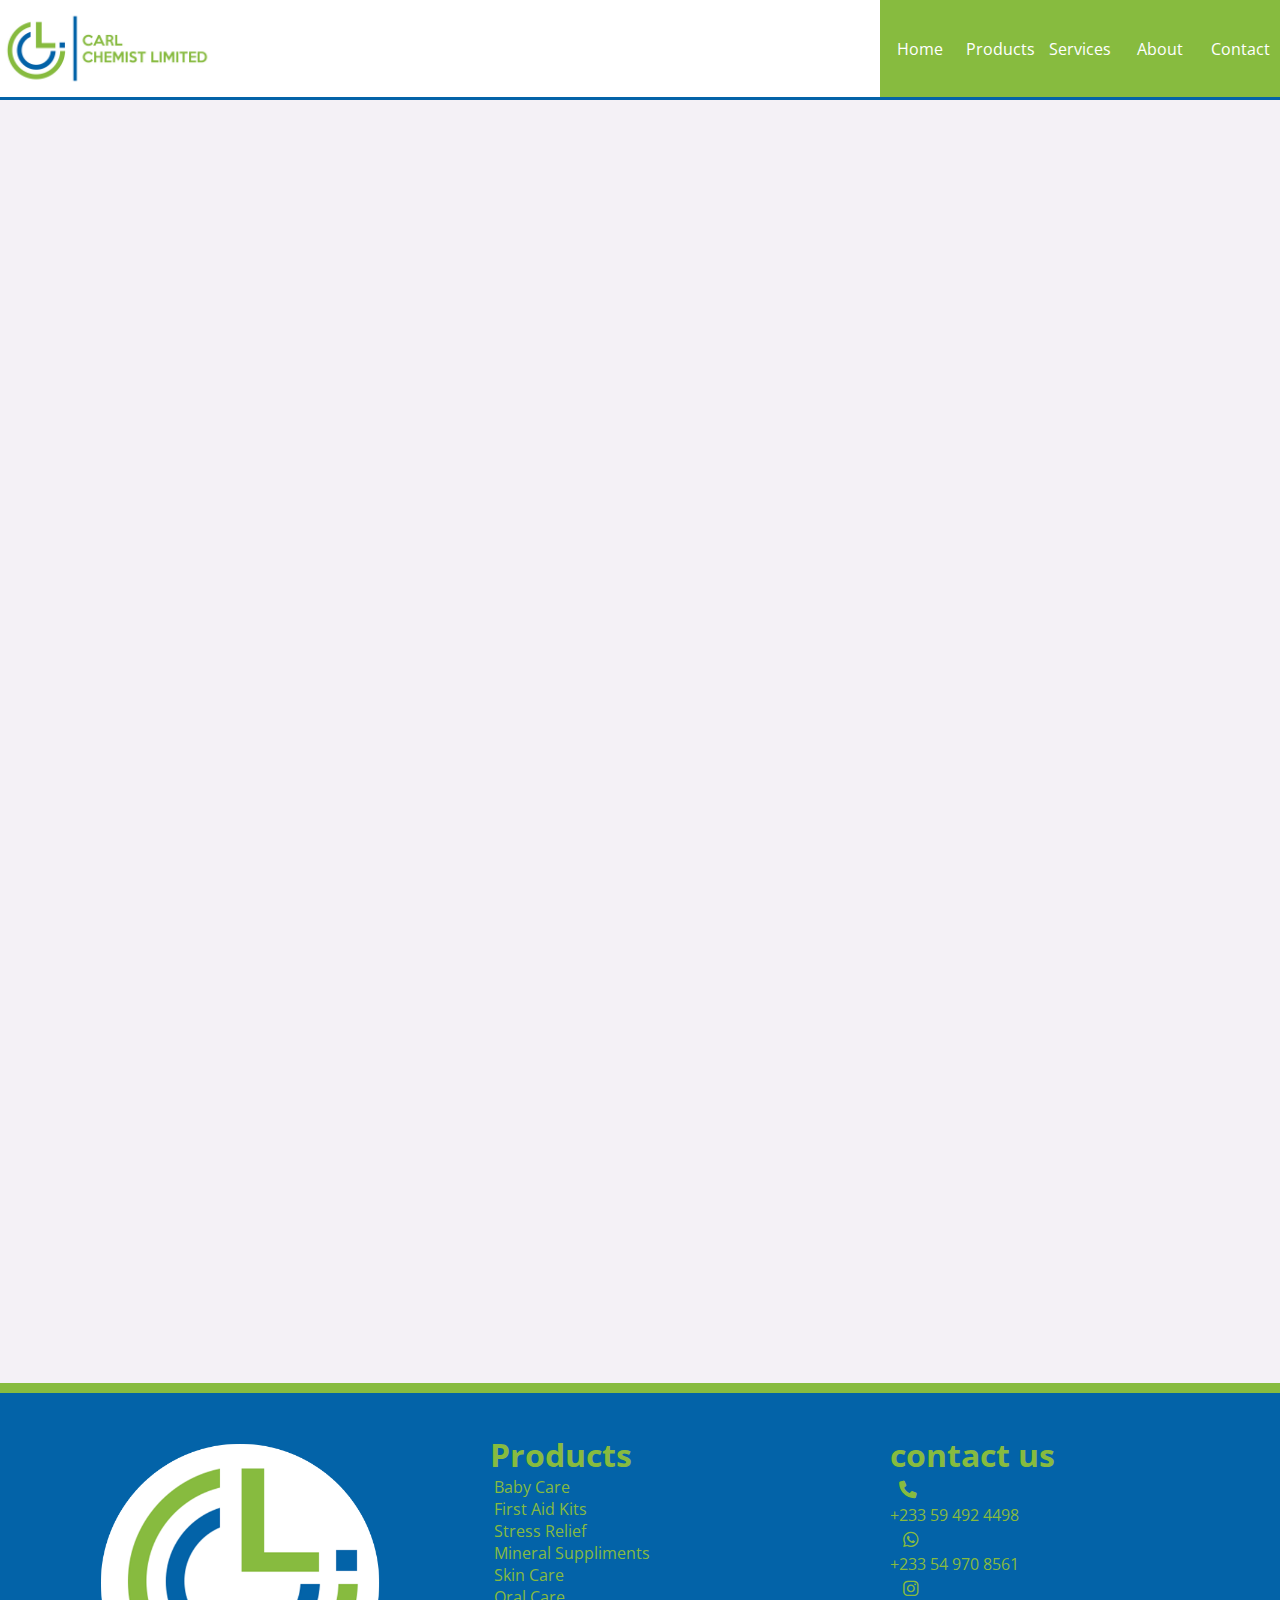
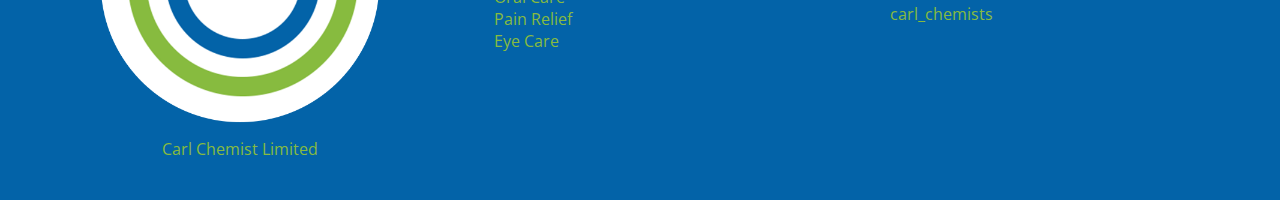
==== template.html @ 477a2bc1 "template.html" ====
<!DOCTYPE html>
<html lang="en">
<head>
    <meta charset="UTF-8">
    <meta http-equiv="X-UA-Compatible" content="IE=edge">
    <meta name="viewport" content="width=device-width, initial-scale=1.0">

    <!-- favicon -->
    <link rel="shortcut icon" href="assets/carl chemist.png" type="image/x-icon">

    <!-- main css -->
    <link rel="stylesheet" href="styles/main.css">

    <!-- font-awesome css -->
    <link rel="stylesheet" href="assets/font-awesome/css/all.css">

    <title>Carl Chemist Limited</title>
</head>
<body>
    <header>
        <nav>
            <div class="image-container" onclick="shutMenu()">
                <img src="assets/carl chemist label.jpg" alt="Carl Chemist Limited">
            </div>
            <div class="menu-toggle">
                <span class="bar"></span>
                <span class="bar"></span>
                <span class="bar"></span>
            </div>
            <div class="menu">
                 <a href="#" class="menu-item">home</a>
                 <a href="" class="menu-item">products</a>
                 <a href="" class="menu-item">services</a>
                 <a href="#about" class="menu-item">about</a>
                 <a href="" class="menu-item">contact</a>
            </div>
        </nav>
    </header>
    <main>

    </main>
    <footer>
        <section class="section-1">
            <div class="image-container">
                <img src="assets/carl chemist circle.png" alt="">
            </div>
            <div class="label">Carl Chemist Limited</div>
        </section>
        <section class="section-2">
            <h1>Products</h1>
            <ul>
                <li><a href="">Baby Care</a></li>
                <li><a href="">First Aid kits</a></li>
                <li><a href="">stress relief</a></li>
                <li><a href="">mineral suppliments</a></li>
                <li><a href="">skin care</a></li>
                <li><a href="">oral care</a></li>
                <li><a href="">pain relief</a></li>
                <li><a href="">eye care</a></li>
            </ul>
        </section>
        <section class="section-3">
            <h1>contact us</h1>
            <div class="contact">
                <a href=""><i class="fa-solid fa-phone"></i><p>+233 59 492 4498</p></a>
                <a href=""><i class="fa-brands fa-whatsapp"></i><p>+233 54 970 8561</p></a>
                <a href=""><i class="fa-brands fa-instagram"></i><p>carl_chemists</p></a>
            </div>
        </section>
    </footer>

    <!-- menu script -->
    <script src="scripts/menu.js"></script>
</body>
</html>
---- styles/main.css ----
/* color presets */
:root {
    --carl-green: #87bb3f;
    --carl-blue: #0363a8;
}
@font-face {
    font-family: montserrat;
    src: url(../assets/fonts/Montserrat-VariableFont_wght.ttf);
}
@font-face {
    font-family: secular-one;
    src: url(../assets/fonts/SecularOne-Regular.ttf);
}
@font-face {
    font-family: open-sans;
    src: url(../assets/fonts/OpenSans-VariableFont_wdth\,wght.ttf);
}


* {
    margin: 0;
    padding: 0;
    box-sizing: border-box;
    scroll-behavior: smooth;
    scroll-padding-top: 100px;
}
body {
    font-family: open-sans, sans-serif;
    min-height: 200vh;
    color: var(--carl-blue);
    background: #f4f1f6;
    cursor: default;
    display: flex;
    flex-direction: column;
    justify-content: space-between;
}

/* header */
header {
    height: 100px;
    background: #fff;
    display: flex;
    align-items: center;
    justify-content: center;
    position: sticky;
    top: 0;
    z-index: 999;
}
header nav {
    width: 100%;
    display: flex;
    align-items: center;
    justify-content: space-between;
    /* padding: 0 30px; */
    border-bottom: 3px solid var(--carl-blue);
    height: 100%;
    /* overflow: hidden; */
}
header nav .image-container {
    height: 100%;
    display: flex;
    align-items: center;
    justify-content: center;
}
header nav .image-container img {
    height: 100%;
    object-fit: cover;
}
header nav .menu {
    height: 100%;
    background: var(--carl-green);
    display: flex;
    align-items: center;
    justify-content: center;
    /* padding: 0 30px; */
}
header nav .menu .menu-item {
    height: 100%;
    display: flex;
    align-items: center;
    justify-content: center;
    color: #fff;
    text-decoration: none;
    text-transform: capitalize;
    transition: 0.4s;
    width: 80px;
}
header nav .menu .menu-item:hover {
    background: var(--carl-blue);
}
@media (max-width: 900px){
    header {
        height: 70px;
    }
}
@media (max-width: 700px){
    header nav {
        position: relative;
        padding: 0 20px;
    }
    header nav .menu {
        position: absolute;
        right: 0;
        top: 100%;
        flex-direction: column;
        height: fit-content;
        width: fit-content;
        text-align: center;
        padding: 0;
        width: 100%;
        opacity: 0;
        pointer-events: none;
        transition: 0.3s;
    }
    header nav .menu.active {
        opacity: 1;
        pointer-events: all;
    }
    header nav .menu .menu-item {
        margin: 0;
        height: 45px;
        width: 100%;
    }
    header nav .menu-toggle {
        cursor: pointer;
        width: fit-content;
        height: fit-content;
        transition: 0.3s;
    }
    header nav .menu-toggle .bar {
        width: 30px;
        height: 3px;
        margin: 6px auto;
        background: var(--carl-blue);
        display: block;
        border-radius: 5px;
        transition: 0.3s;
    }
    header nav .menu-toggle.active .bar:nth-child(2) {
        opacity: 0;
    }
    header nav .menu-toggle.active .bar:nth-child(1){
        transform: translateY(9px) rotate(45deg);
    }
    header nav .menu-toggle.active .bar:nth-child(3){
        transform: translateY(-9px) rotate(-45deg);
    }
}

/* main */
main {
    min-height: 70vh;
}
section.hero {
    width: 100%;
    overflow: hidden;
    height: 500px;
    background: url(../assets/background-01.jpg);
    background-position: top;
    background-attachment: fixed;
    background-repeat: no-repeat;
    background-size: cover;
    color: #fff;
}
section.hero .container {
    display: flex;
    width: 100%;
    height: 100%;
    flex-direction: column;
    background: #00000040;
    align-items: center;
    justify-content: center;
}
section.hero .container .contact a {
    display: flex;
    align-items: center;
    justify-content: center;
    width: 200px;
    background: #0363a840;
    backdrop-filter: blur(30px);
    margin: 10px;
    padding: 10px 15px;
    color: #fff;
    border-radius: 10px;
    text-decoration: none;
    transition: 0.3s;
}
section.hero .container .contact a:hover {
    background: #f4f1f640;
}
section.hero .container .contact a i {
    margin-right: 5px;
}
section.hero .container .contact {
    margin: 20px;
    display: flex;
    align-items: center;
    justify-content: center;
    flex-wrap: wrap;
}
h1.title {
    font-family: secular-one, sans-serif;
    font-size: 3rem;
    text-transform: capitalize;
    text-align: center;
}

section.products {
    background: #fff;
    padding: 20px;
}
section.products .card-section {
    display: flex;
    align-items: center;
    justify-content: center;
    flex-wrap: wrap;
    margin: 20px;
}
section.products .card-section .card {
    width: 150px;
    text-align: center;
    margin: 10px;
}
section.products .card-section .card .label {
    text-transform: capitalize;
}
section.products .card-section .card:hover .image-container img {
    scale: 1.1;
}
section.products .card-section .card .image-container {
    width: 100%;
    height: auto;
    background: #fff;
    display: flex;
    align-items: center;
    justify-content: center;
}
section.products .card-section .card .image-container img {
    width: 100%;
    object-fit: cover;
    object-position: center;
    transition: 0.3s;
}

section.about {
    background: var(--carl-green);
    color: #fff;
    display: flex;
    align-items: stretch;
    justify-content: center;
    padding: 30px;
    flex-wrap: wrap-reverse;
}
section.about .container {
    width: 300px;
    display: flex;
    align-items: center;
    justify-content: center;
    flex-direction: column;
    text-align: center;
}
section.about .container a {
    color: inherit;
    margin-top: 10px;
}
section.about .image-container {
    width: 50%;
    max-width: 300px;
    border: 3px solid;
    height: 300px;
    margin: 10px;
    background: var(--carl-blue);
}
section.about .image-container img {
    width: 100%;
    height: 100%;
    object-fit: cover;
    object-position: right;
}

section.services {
    padding: 50px 0;
    background: #fff;
}
section.services .title {
    margin: 10px;
}
section.services .card-section {
    display: flex;
    align-items: stretch;
    justify-content: center;
    margin: auto;
    flex-wrap: wrap;
}
section.services .card-section .card {
    width: 100%;
    max-width: 400px;
    min-height: 150px;
    background: #0363a840;
    backdrop-filter: blur(30px);
    border-radius: 9px;
    padding: 10px;
    margin: 10px 30px;
    cursor: pointer;
    transition: 0.4s;
    display: flex;
    align-items: center;
    justify-content: space-between;
    flex-wrap: wrap;
    text-align: center;
}
section.services .card-section .card:hover {
    scale: 1.1;
}
section.services .card-section .card .container {
    width: 100px;
    height: 90px;
    margin: 10px auto;
    display: flex;
    align-items: center;
    justify-content: center;
}
section.services .card-section .card .container i {
    font-size: 4rem;
}
section.services .card-section .card .label {
    width: calc(100% - 120px);
    min-width: 150px;
    text-align: center;
    text-transform: capitalize;
    margin: auto;
}

section.location {
    width: 100%;
    text-align: center;
}
section.location .container {
    height: 300px;
    width: 70%;
    max-width: 700px;
    margin: 20px auto;
    border: 3px solid;
}

/* google map iframe */
.mapouter{
    position:relative;
    text-align:right;
    height:100%;
    width:100%;
}
.gmap_canvas {
    overflow:hidden;
    background:none!important;
    height:100%;
    width:100%;
}

/* footer */
footer {
    background: #0363a8;
    color: var(--carl-green);
    display: flex;
    align-items: stretch;
    justify-content: space-evenly;
    flex-wrap: wrap;
    padding: 30px 0;
    border-top: 10px solid;
}
footer section {
    width: 100%;
    max-width: 300px;
    margin: 10px;
    /* border: 2px solid; */
}
footer section ul li {
    list-style: none;
    text-transform: capitalize;
}
footer section a {
    color: inherit;
    text-decoration: none;
    margin: 4px;
}
footer section a i {
    margin: 5px;
    font-size: 1.1rem;
}
footer section.section-1 {
    display: flex;
    align-items: center;
    justify-content: flex-start;
    flex-direction: column;
    text-align: center;
}
footer .section-1 .image-container {
    width: 100%;
}
footer .section-1 .image-container img {
    width: 100%;
    object-fit: cover;
    object-position: center;
}
footer section.section-2, footer section.section-3 {

}
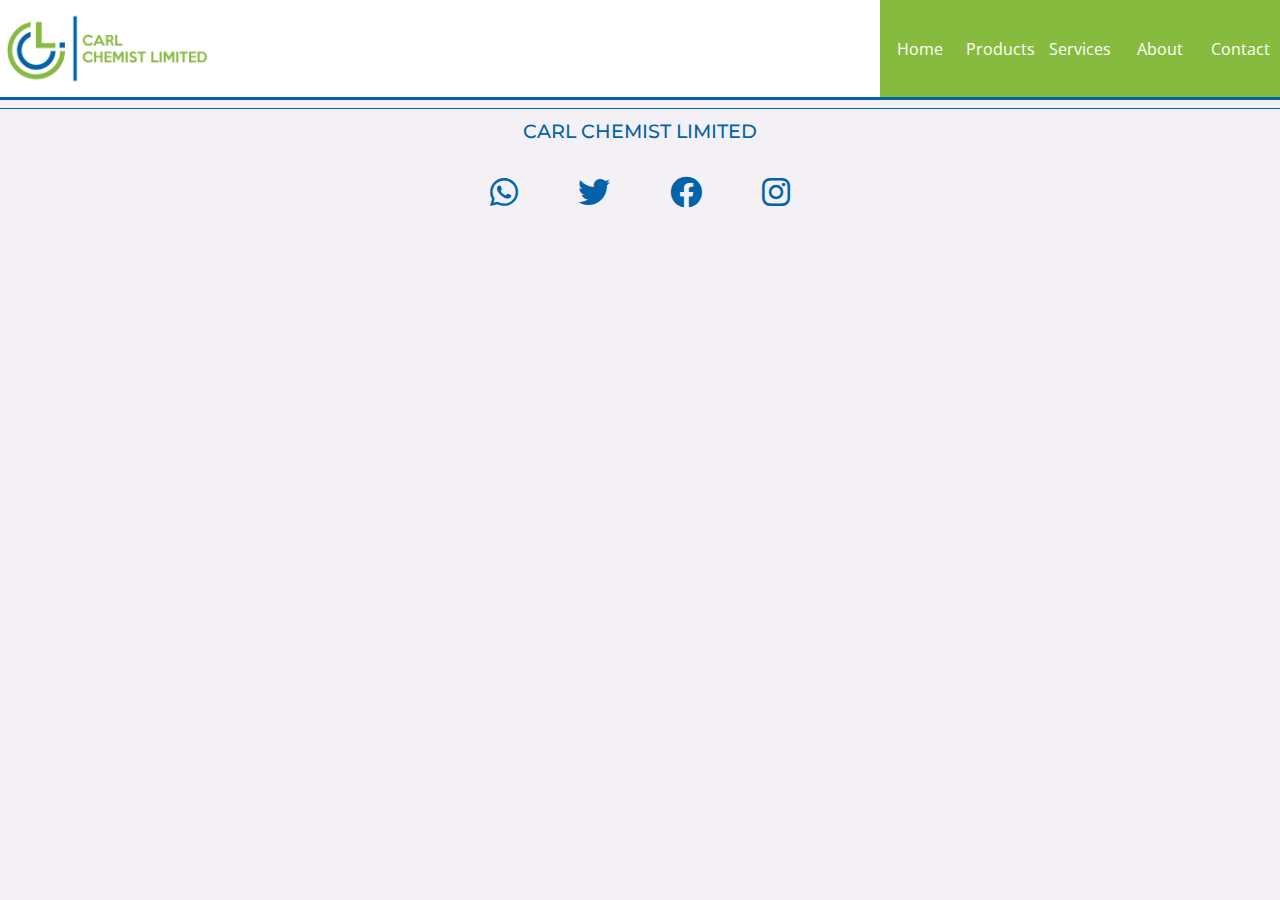
==== commit df99edef: "update index.html" ====
--- a/template.html
+++ b/template.html
@@ -40,33 +40,15 @@
 
     </main>
     <footer>
-        <section class="section-1">
-            <div class="image-container">
-                <img src="assets/carl chemist circle.png" alt="">
-            </div>
-            <div class="label">Carl Chemist Limited</div>
-        </section>
-        <section class="section-2">
-            <h1>Products</h1>
-            <ul>
-                <li><a href="">Baby Care</a></li>
-                <li><a href="">First Aid kits</a></li>
-                <li><a href="">stress relief</a></li>
-                <li><a href="">mineral suppliments</a></li>
-                <li><a href="">skin care</a></li>
-                <li><a href="">oral care</a></li>
-                <li><a href="">pain relief</a></li>
-                <li><a href="">eye care</a></li>
-            </ul>
-        </section>
-        <section class="section-3">
-            <h1>contact us</h1>
-            <div class="contact">
-                <a href=""><i class="fa-solid fa-phone"></i><p>+233 59 492 4498</p></a>
-                <a href=""><i class="fa-brands fa-whatsapp"></i><p>+233 54 970 8561</p></a>
-                <a href=""><i class="fa-brands fa-instagram"></i><p>carl_chemists</p></a>
-            </div>
-        </section>
+        <div class="container">
+            <div>carl chemist limited</div>
+            <section>
+                <a href="" class="item"><i class="fa-brands fa-whatsapp"></i></a>
+                <a href="" class="item"><i class="fa-brands fa-twitter"></i></a>
+                <a href="" class="item"><i class="fa-brands fa-facebook"></i></a>
+                <a href="" class="item"><i class="fa-brands fa-instagram"></i></a>
+            </section>
+        </div>
     </footer>
 
     <!-- menu script -->
--- a/styles/main.css
+++ b/styles/main.css
@@ -26,7 +26,6 @@
 }
 body {
     font-family: open-sans, sans-serif;
-    min-height: 200vh;
     color: var(--carl-blue);
     background: #f4f1f6;
     cursor: default;
@@ -85,7 +84,8 @@
     transition: 0.4s;
     width: 80px;
 }
-header nav .menu .menu-item:hover {
+header nav .menu .menu-item:hover,
+header nav .menu .menu-item.active {
     background: var(--carl-blue);
 }
 @media (max-width: 900px){
@@ -147,15 +147,11 @@
     }
 }
 
-/* main */
-main {
-    min-height: 70vh;
-}
 section.hero {
     width: 100%;
-    overflow: hidden;
-    height: 500px;
-    background: url(../assets/background-01.jpg);
+    height: 600px;
+    background: url(../assets/background-01.jpg), #00000040;
+    background-blend-mode: multiply;
     background-position: top;
     background-attachment: fixed;
     background-repeat: no-repeat;
@@ -170,6 +166,7 @@
     background: #00000040;
     align-items: center;
     justify-content: center;
+    padding: 30px;
 }
 section.hero .container .contact a {
     display: flex;
@@ -198,9 +195,13 @@
     justify-content: center;
     flex-wrap: wrap;
 }
+section.hero .container .s-container {
+    text-align: center;
+    font-size: 1.2rem;
+}
 h1.title {
     font-family: secular-one, sans-serif;
-    font-size: 3rem;
+    font-size: 2.4rem;
     text-transform: capitalize;
     text-align: center;
 }
@@ -210,16 +211,16 @@
     padding: 20px;
 }
 section.products .card-section {
-    display: flex;
-    align-items: center;
-    justify-content: center;
-    flex-wrap: wrap;
-    margin: 20px;
-}
+    display: grid;
+    margin: 20px auto;
+    grid-template-columns: 1fr 1fr 1fr 1fr;
+    width: 100%;
+    max-width: 900px;
+    }
 section.products .card-section .card {
-    width: 150px;
-    text-align: center;
-    margin: 10px;
+    width: 120px;
+    text-align: center;
+    margin: 10px auto;
 }
 section.products .card-section .card .label {
     text-transform: capitalize;
@@ -241,6 +242,21 @@
     object-position: center;
     transition: 0.3s;
 }
+@media (max-width: 900px){
+    section.products .card-section {
+        grid-template-columns: 1fr 1fr 1fr 1fr;
+    }
+}
+@media (max-width: 700px){
+    section.products .card-section {
+        grid-template-columns: 1fr 1fr 1fr;
+    }
+}
+@media (max-width: 500px){
+    section.products .card-section {
+        grid-template-columns: 1fr 1fr;
+    }
+}
 
 section.about {
     background: var(--carl-green);
@@ -264,7 +280,7 @@
     margin-top: 10px;
 }
 section.about .image-container {
-    width: 50%;
+    width: 100%;
     max-width: 300px;
     border: 3px solid;
     height: 300px;
@@ -340,7 +356,7 @@
     width: 70%;
     max-width: 700px;
     margin: 20px auto;
-    border: 3px solid;
+    /* border: 3px solid; */
 }
 
 /* google map iframe */
@@ -359,49 +375,39 @@
 
 /* footer */
 footer {
-    background: #0363a8;
-    color: var(--carl-green);
-    display: flex;
-    align-items: stretch;
-    justify-content: space-evenly;
-    flex-wrap: wrap;
-    padding: 30px 0;
-    border-top: 10px solid;
-}
-footer section {
-    width: 100%;
-    max-width: 300px;
-    margin: 10px;
-    /* border: 2px solid; */
-}
-footer section ul li {
-    list-style: none;
-    text-transform: capitalize;
+    color: var(--carl-blue);
+    min-height: 150px;
+    display: flex;
+    align-items: center;
+    justify-content: center;
+    font-family: montserrat;
+}
+footer .container {
+    border-top: 1.1px solid var(--carl-blue);
+    width: 100%;
+    text-align: center;
+    text-transform: uppercase;
+    padding-top: 10px;
+    font-size: 1.2rem;
+    font-weight: 500;
+}
+footer .container a {
+    color: inherit;
+    text-decoration: none;
+}
+footer .container section {
+    width: 100%;
+    display: flex;
+    align-items: center;
+    justify-content: center;
 }
 footer section a {
     color: inherit;
-    text-decoration: none;
-    margin: 4px;
-}
-footer section a i {
-    margin: 5px;
-    font-size: 1.1rem;
-}
-footer section.section-1 {
-    display: flex;
-    align-items: center;
-    justify-content: flex-start;
-    flex-direction: column;
-    text-align: center;
-}
-footer .section-1 .image-container {
-    width: 100%;
-}
-footer .section-1 .image-container img {
-    width: 100%;
-    object-fit: cover;
-    object-position: center;
-}
-footer section.section-2, footer section.section-3 {
-
-}
+    font-size: 2rem;
+    margin: 30px;
+    opacity: 1;
+    transition: 0.3s;
+}
+footer .container section a:hover {
+    opacity: 0.7;
+}